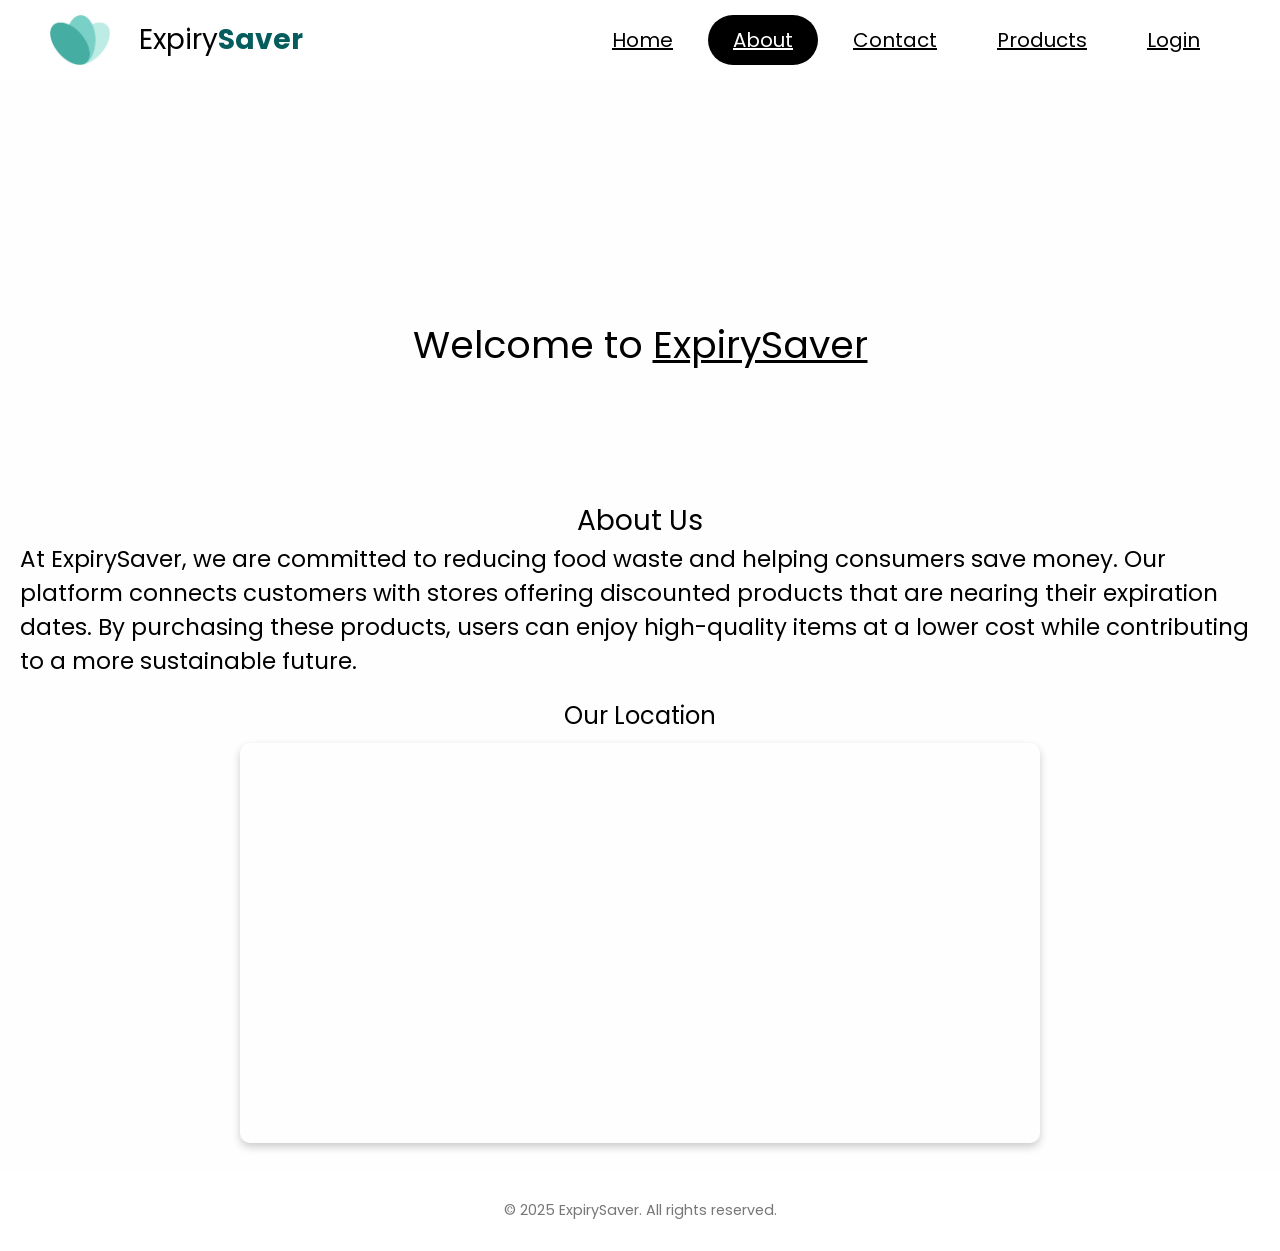
==== about.html @ d8e35d73 "Add files via upload" ====
<!DOCTYPE html>
<html lang="en">
<head>
    <meta charset="UTF-8">
    <meta http-equiv="X-UA-Compatible" content="IE=edge">
    <meta name="viewport" content="width=device-width, initial-scale=1.0">
    <title>About</title>
    <link rel="stylesheet" href="css/home.css">
    <link rel="stylesheet" href="https://cdnjs.cloudflare.com/ajax/libs/font-awesome/4.7.0/css/font-awesome.min.css">
</head>
<body>
    <header>
        <img src="img/ourlogo.png" alt="ExpirySaver Logo" style="height: 50px; margin-right: -250px;">
        <div class="logo">Expiry <b style="color: #055c5c ;">Saver</b></div>
        <div class="hamburger">
            <div class="line"></div>
            <div class="line"></div>
            <div class="line"></div>
        </div>
        <nav class="nav-bar">
            <ul>
              <li><a href="home.html">Home</a></li>
              <li><a href="#about" class="active">About</a></li>
              <li><a href="contact.html">Contact</a></li>
              <li><a href="products.html">Products</a></li>
              <li><a href="login.html">Login</a></li>              
            </ul>
        </nav>
    </header>
    <script>
        hamburger=document.querySelector(".hamburger");
        hamburger.onclick =function(){
            navBar=document.querySelector(".nav-bar");
            navBar.classList.toggle("active");
        }
    </script>




    <style>
        .coverc {
            width: 100%;
            height: 400px;
            background: url('img/about3.jpg') no-repeat;
            background-size: cover;
            display: grid;
            place-items: center;
            padding-top: 8rem;
        }
        .title {
            font-size: 38px;
            text-align: center;
            align-items: center;
        }
        .para p {
            font-size: 23px;
            margin-left: 20px;
            margin-right: 20px;
        }
        .map {
            text-align: center;
            margin: 20px auto;
        }
        .map iframe {
            width: 80%;
            max-width: 800px;
            height: 400px;
            border: 0;
            border-radius: 10px;
            box-shadow: 0 4px 8px rgba(0, 0, 0, 0.2);
        }
        @media (max-width: 767px) {
            .para p {
                font-size: 16px;
            }
            .map iframe {
                width: 90%;
                height: 250px;
            }
            .title {
                font-size: 28px;
                margin: 10px;
                text-align: center;
                align-items: center;
            }
        }
    </style>
  
    <div class="coverc">
        <p class="title">Welcome to <u>ExpirySaver</u></p>
    </div>

    <p class="heading" style="text-align: center; font-size: 28px; margin-top: 20px;">About Us</p>

    <div class="para">
        <p>
            At ExpirySaver, we are committed to reducing food waste and helping consumers save money.
            Our platform connects customers with stores offering discounted products that are nearing their expiration dates.
            By purchasing these products, users can enjoy high-quality items at a lower cost while contributing to a more sustainable future.
        </p>
    </div>

    <div class="map">
        <p style="font-size: 24px; margin-bottom: 10px;">Our Location</p>
        <iframe 
            src="https://www.google.com/maps/embed?pb=!1m18!1m12!1m3!1d3892.2849025700054!2d30.655501018804738!3d36.885835411080285!2m3!1f0!2f0!3f0!3m2!1i1024!2i768!4f13.1!3m3!1m2!1s0x14c0ac6078bc17ef%3A0x5fd67f917a225f07!2zQW50YWx5YSBCaWxpbSBVbml2ZXJzaXR5!5e0!3m2!1str!2str!4v1677682279871!5m2!1str!2str"
            allowfullscreen="" 
            loading="lazy">
        </iframe>
    </div>

    <footer style="text-align: center; padding: 30px 20px; font-size: 0.9em; color: #777;">
        © 2025 ExpirySaver. All rights reserved.
    </footer>
</body>
</html>
---- css/home.css ----
@import url('https://fonts.googleapis.com/css2?family=Poppins:ital,wght@0,200;0,300;0,500;0,700;0,800;1,400;1,600&display=swap');

:root {
  --navcolor: white;
  --navfont: black;
  --green: #055c5c;
  --box-shadow: 0 .5rem 1rem rgba(0, 0, 0, 0.1);
}

* {
  margin: 0;
  padding: 0;
  list-style: none;
  box-sizing: border-box;
  font-family: 'Poppins', sans-serif;
}

body {
  background-color: #fefefe;
}


/* Navigation Bar */
header {
  width: 100%;
  height: 80px;
  background-color: var(--navcolor);
  display: flex;
  justify-content: flex-start; /* Sol hizalama */
  align-items: center;
  padding: 0 30px; /* Sağ ve sol boşlukları azaltarak daha yakın yapalım */
}

.logo {
  display: flex;
  align-items: center; /* Resim ve yazıyı dikeyde ortalar */
  font-size: 28px;
  color: var(--navfont);
}

.logo img {
  height: 50px;
  margin-right: 10px; /* Resim ile yazı arasındaki mesafeyi azalt */
}


.hamburger{
  display:none;
}


.nav-bar ul{
  display: flex;
}


.nav-bar ul li a {
  display: block;
  color: var(--navfont);
  font-size: 20px;
  padding: 10px 25px;
  border-radius: 50px;
  transition: 0.2s;
  margin: 0 5px;
}


.nav-bar ul li a:hover {
  color: var(--navcolor);
  background-color: var(--navfont);
}

.nav-bar ul li a.active {
  color: var(--navcolor);
  background-color: var(--navfont);
}

@import url('https://fonts.googleapis.com/css2?family=Poppins:ital,wght@0,200;0,300;0,500;0,700;0,800;1,400;1,600&display=swap');

:root {
  --navcolor: white;
  --navfont: black;
  --green: #055c5c;
  --box-shadow: 0 .5rem 1rem rgba(0, 0, 0, 0.1);
}

* {
  margin: 0;
  padding: 0;
  list-style: none;
  box-sizing: border-box;
  font-family: 'Poppins', sans-serif;
}

body {
  background-color: #fefefe;
}
/* Navigation Bar */
header {
  width: 100%;
  height: 80px;
  background-color: var(--navcolor);
  display: flex;
  justify-content: space-between;
  align-items: center;
  padding: 0 100px;
}

.logo {
  display: flex;
  align-items: center;
  font-size: 28px;
  color: var(--navfont);
}

.logo img {
  height: 50px;
  margin-right: 10px;
}

.hamburger {
  display: none;
}

.nav-bar ul {
  display: flex;
}

.nav-bar ul li a {
  display: block;
  color: var(--navfont);
  font-size: 20px;
  padding: 10px 25px;
  border-radius: 50px;
  transition: 0.2s;
  margin: 0 5px;
}

.nav-bar ul li a:hover {
  color: var(--navcolor);
  background-color: var(--navfont);
}

.nav-bar ul li a.active {
  color: var(--navcolor);
  background-color: var(--navfont);
}

/* Footer */
footer {
  display: flex;
  justify-content: center;
  align-items: center;
  padding: 20px;
  background-color: var(--navcolor);
  color: var(--navfont);
  font-size: 18px;
}

footer img {
  height: 40px;
  margin-right: 10px;
}

@media only screen and (max-width: 1320px) {
  header {
    padding: 0 50px;
  }
  .banner {
    width: 100%;
    height: 90vh;
    background: url('cover.jpeg') no-repeat;
    background-size: cover;
    display: grid;
    place-items: center;
    padding-top: 8rem;
  }
}



@media only screen and (max-width: 1100px) {
  header {
    padding: 0 30px;
  }
}



@media only screen and (max-width: 900px) {
  .hamburger {
    display: block;
    cursor: pointer;
  }
  
  .hamburger .line {
    width: 30px;
    height: 3px;
    background-color: var(--navfont);
    margin: 6px 0;
  }
  .nav-bar {
    height: 0;
    position: absolute;
    top: 80px;
    left: 0;
    right: 0;
    width: 100vw;
    background-color: var(--green);
    transition: 0.2s;
    overflow: hidden;
  }

  
  .nav-bar.active {
    height: 450px;
    z-index: 10;
  }
 
  .nav-bar ul{
    display: block;
    width:fit-content;
    margin: 80px auto 0 auto;
    text-align: center;
    transition: 0.5s;
    opacity: 0;

  }
  .nav-bar.active ul {
    opacity: 1;

  }
  .nav-bar ul li a{
    margin-bottom: 12px;

  }
  .banner{
    background-image: none;
  }
}
/* nav end */

/* Banner Section */
.banner {
  width: auto;
  height: auto;
  background: url('img/coverimage.jpeg') no-repeat;
  background-size: cover;
  display: grid;
  place-items: center;
  padding-top: 8rem;
}

.banner h1 {
  font-size: 3rem;
  color: white;
}

.banner p {
  font-size: 1.2rem;
  color: white;
}

.banner a {
  display: inline-block;
  font-size: 1em;
  background: #111;
  padding: 10px 30px;
  text-transform: uppercase;
  text-decoration: none;
  font-weight: 500;
  margin-top: 10px;
  color: #fff;
  letter-spacing: 2px;
  transition: 0.2s;
}

.banner a:hover {
  letter-spacing: 6px;
}

/* About Section */
.about-section {
  padding: 60px 100px;
  background-color: #f5f5f5;
  text-align: center;
}

.about-section h2 {
  font-size: 2.5rem;
  color: #333;
  margin-bottom: 20px;
}

.about-section p {
  font-size: 1.1rem;
  color: #666;
  line-height: 1.8;
  margin-bottom: 30px;
}

.about-section .btn {
  padding: 12px 30px;
  background-color: var(--green);
  color: white;
  border-radius: 5px;
  text-transform: uppercase;
  font-weight: bold;
  text-decoration: none;
}

.about-section .btn:hover {
  background-color: #048d8d;
}

/* Highlights Section */
.highlights {
  padding: 60px 100px;
  text-align: center;
}

.highlights h2 {
  font-size: 2.5rem;
  color: #333;
  margin-bottom: 40px;
}

.wrapper {
  display: grid;
  grid-template-columns: repeat(auto-fit, minmax(300px, 1fr));
  gap: 20px;
}

.box {
  background-color: #fff;
  padding: 30px;
  box-shadow: var(--box-shadow);
  text-align: center;
  border-radius: 15px;
}

.box img {
  max-width: 100%;
  height: auto;
  border-radius: 10px;
}

.box h3 {
  font-size: 1.6rem;
  margin-top: 20px;
  color: #333;
}

.box p {
  font-size: 1rem;
  color: #666;
  margin-top: 10px;
}

/* Call to Action Section */
.cta {
  padding: 60px 100px;
  background-color: var(--green);
  color: white;
  text-align: center;
}

.cta h2 {
  font-size: 2.5rem;
  margin-bottom: 20px;
}

.cta p {
  font-size: 1.2rem;
  margin-bottom: 30px;
}

.cta .btn {
  padding: 12px 30px;
  background-color: #111;
  color: white;
  border-radius: 5px;
  text-transform: uppercase;
  font-weight: bold;
  text-decoration: none;
}

.cta .btn:hover {
  background-color: #333;
}

/* Social Media Icons */
.sociallist {
  display: flex;
  justify-content: center;
  align-items: center;
  gap: 20px; /* Aralarındaki mesafe */
  margin-top: 30px;
}

.social li {
  list-style: none;
}

.social li a {
  display: inline-block;
  width: 60px;  /* Yuvarlak ikon boyutu */
  height: 60px;
  background-color: #414141; /* Arka plan rengi */
  border-radius: 50%; /* Yuvarlak hale getirmek */
  color: #fff; /* Beyaz ikon rengi */
  font-size: 30px; /* İkon boyutu */
  text-align: center;
  line-height: 60px; /* Ortalamak için */
  transition: transform 0.3s ease, filter 0.3s ease, background-color 0.3s ease;
}

.social li a:hover {
  transform: scale(1.2); /* Hover etkisiyle büyüme */
  filter: brightness(1.3); /* Hoverda parlama efekti */
}

/* Specific colors for each platform */
.social li a.facebook:hover {
  background-color: #3b5998; /* Facebook için renk */
}

.social li a.twitter:hover {
  background-color: #1DA1F2; /* Twitter için renk */
}

.social li a.instagram:hover {
  background-color: #E4405F; /* Instagram için renk */
}

.social li a.email:hover {
  background-color: #D44638; /* E-posta için renk */
}
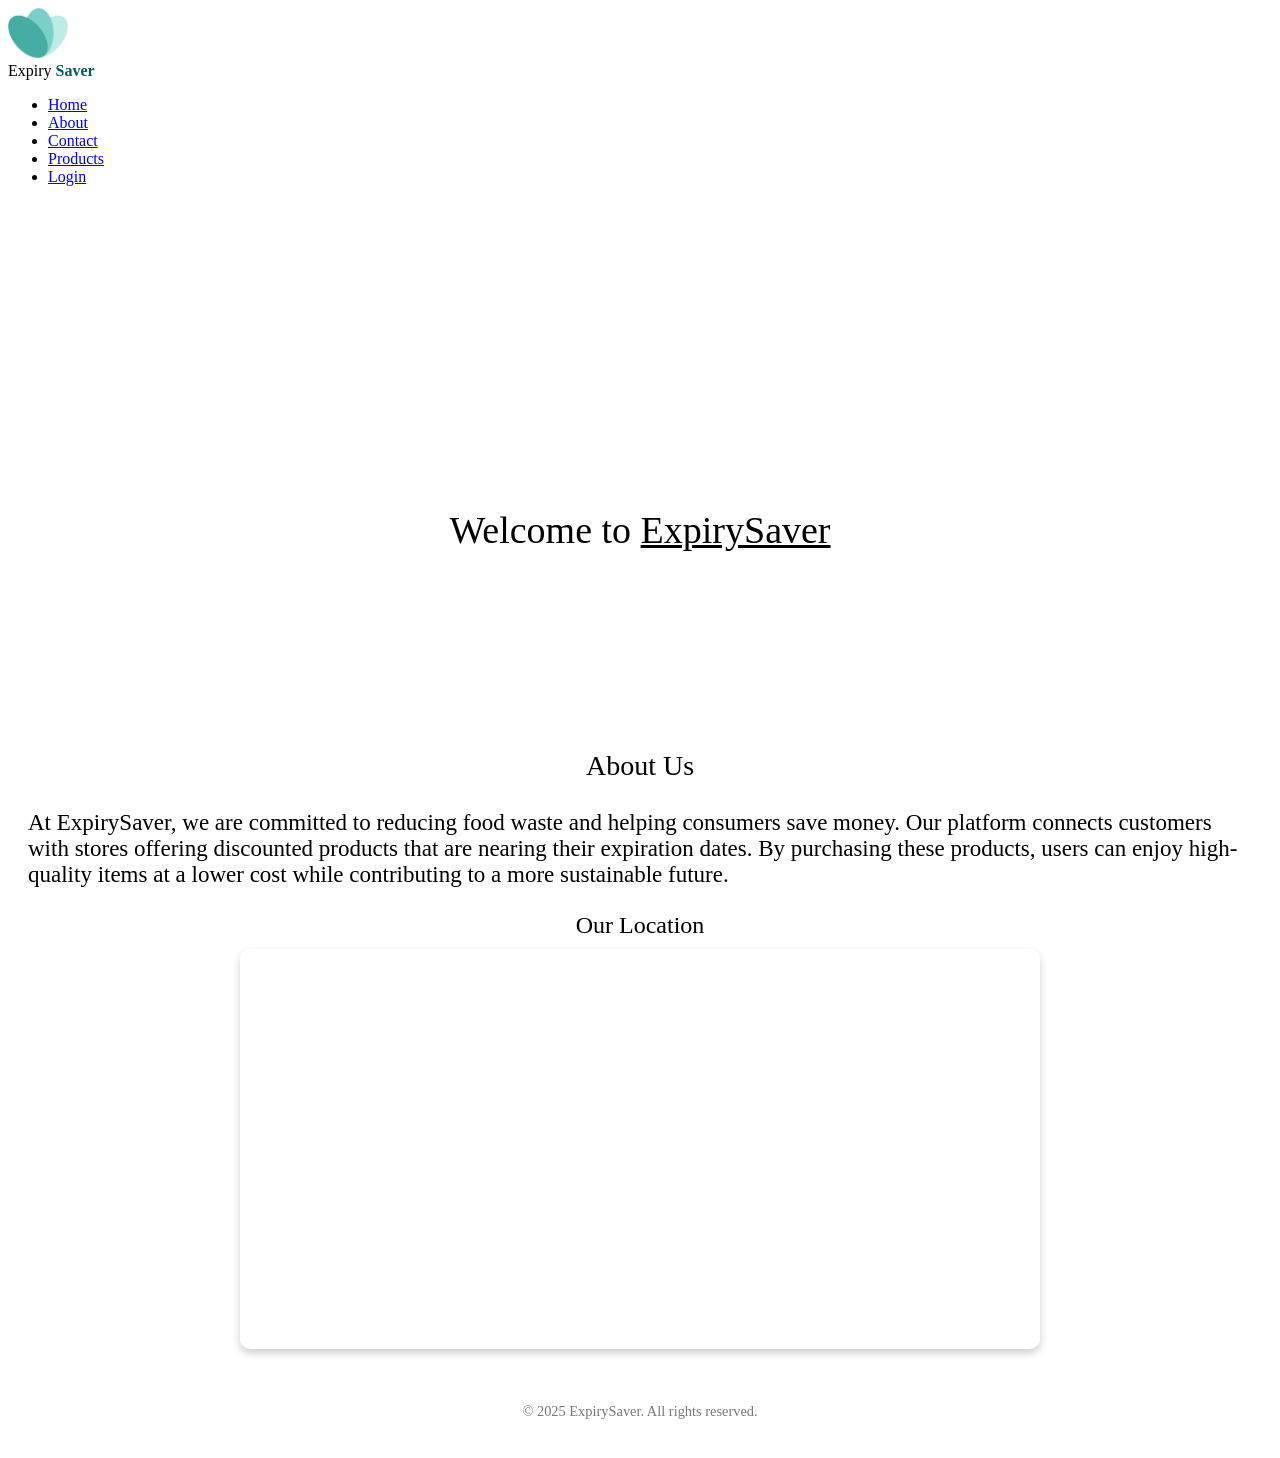
==== commit 05a55500: "Add files via upload" ====
--- a/about.html
+++ b/about.html
@@ -5,7 +5,7 @@
     <meta http-equiv="X-UA-Compatible" content="IE=edge">
     <meta name="viewport" content="width=device-width, initial-scale=1.0">
     <title>About</title>
-    <link rel="stylesheet" href="css/home.css">
+    <link rel="stylesheet" href="css/index.css">
     <link rel="stylesheet" href="https://cdnjs.cloudflare.com/ajax/libs/font-awesome/4.7.0/css/font-awesome.min.css">
 </head>
 <body>
@@ -19,7 +19,7 @@
         </div>
         <nav class="nav-bar">
             <ul>
-              <li><a href="home.html">Home</a></li>
+              <li><a href="index.html">Home</a></li>
               <li><a href="#about" class="active">About</a></li>
               <li><a href="contact.html">Contact</a></li>
               <li><a href="products.html">Products</a></li>
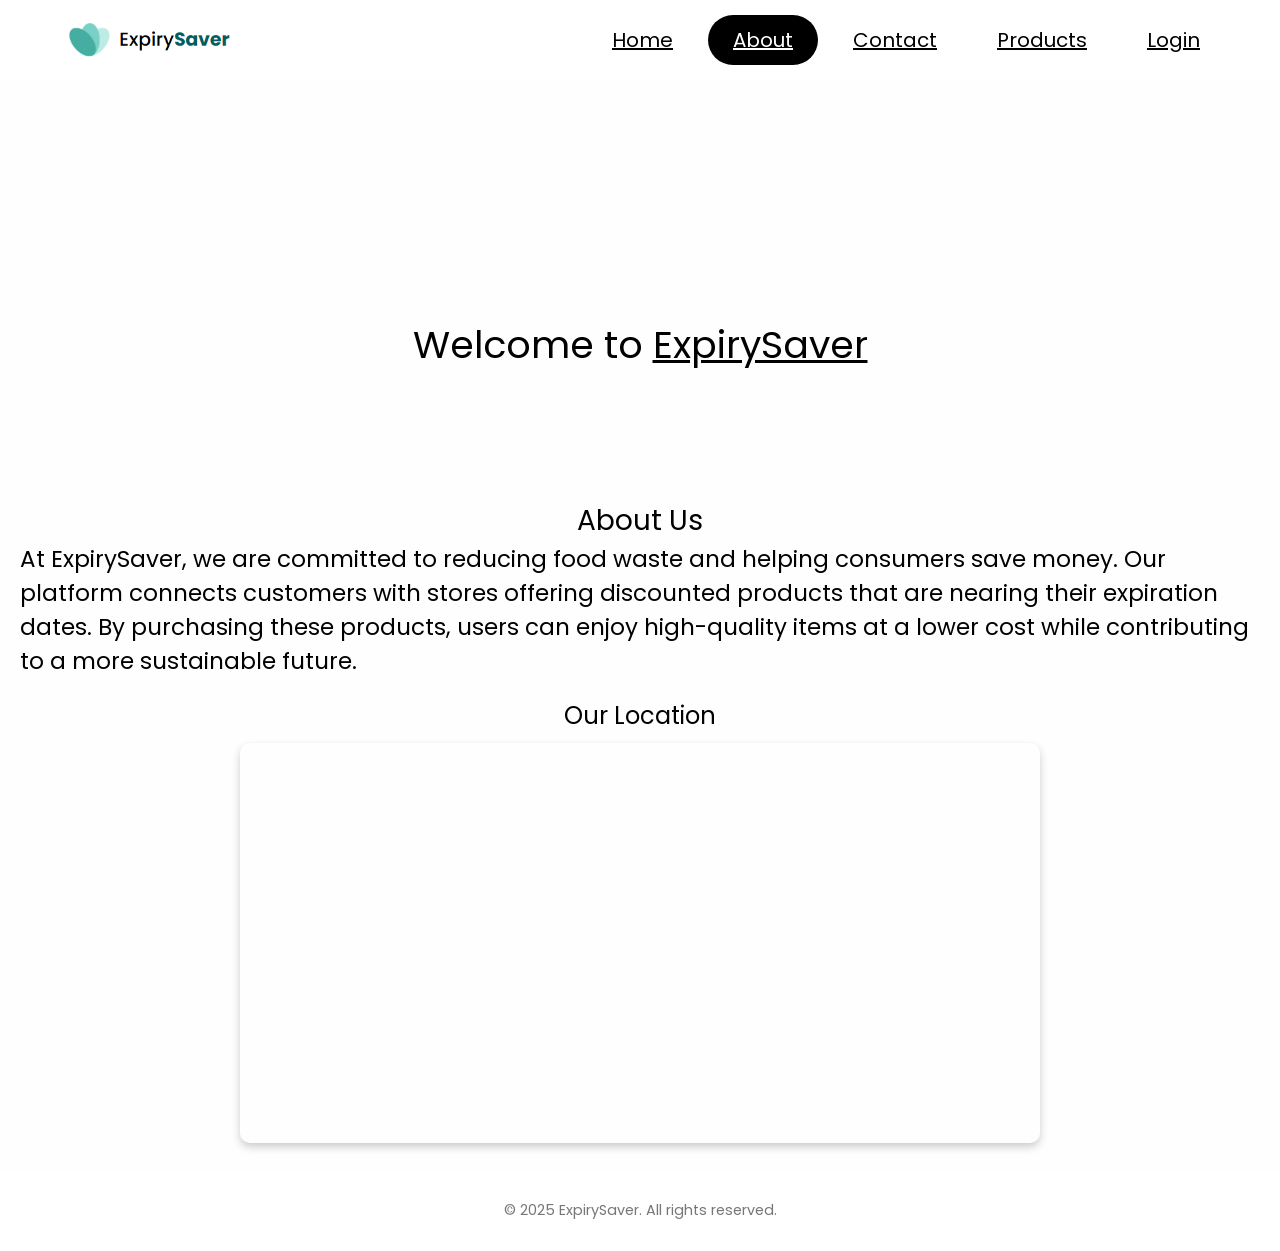
==== commit eb1fe0d5: "Update about.html" ====
--- a/about.html
+++ b/about.html
@@ -11,7 +11,6 @@
 <body>
     <header>
         <img src="img/ourlogo.png" alt="ExpirySaver Logo" style="height: 50px; margin-right: -250px;">
-        <div class="logo">Expiry <b style="color: #055c5c ;">Saver</b></div>
         <div class="hamburger">
             <div class="line"></div>
             <div class="line"></div>
--- a/css/index.css
+++ b/css/index.css
@@ -0,0 +1,439 @@
+@import url('https://fonts.googleapis.com/css2?family=Poppins:ital,wght@0,200;0,300;0,500;0,700;0,800;1,400;1,600&display=swap');
+
+:root {
+  --navcolor: white;
+  --navfont: black;
+  --green: #055c5c;
+  --box-shadow: 0 .5rem 1rem rgba(0, 0, 0, 0.1);
+}
+
+* {
+  margin: 0;
+  padding: 0;
+  list-style: none;
+  box-sizing: border-box;
+  font-family: 'Poppins', sans-serif;
+}
+
+body {
+  background-color: #fefefe;
+}
+
+
+/* Navigation Bar */
+header {
+  width: 100%;
+  height: 80px;
+  background-color: var(--navcolor);
+  display: flex;
+  justify-content: flex-start; /* Sol hizalama */
+  align-items: center;
+  padding: 0 30px; /* Sağ ve sol boşlukları azaltarak daha yakın yapalım */
+}
+
+.logo {
+  display: flex;
+  align-items: center; /* Resim ve yazıyı dikeyde ortalar */
+  font-size: 28px;
+  color: var(--navfont);
+}
+
+.logo img {
+  height: 50px;
+  margin-right: 10px; /* Resim ile yazı arasındaki mesafeyi azalt */
+}
+
+
+.hamburger{
+  display:none;
+}
+
+
+.nav-bar ul{
+  display: flex;
+}
+
+
+.nav-bar ul li a {
+  display: block;
+  color: var(--navfont);
+  font-size: 20px;
+  padding: 10px 25px;
+  border-radius: 50px;
+  transition: 0.2s;
+  margin: 0 5px;
+}
+
+
+.nav-bar ul li a:hover {
+  color: var(--navcolor);
+  background-color: var(--navfont);
+}
+
+.nav-bar ul li a.active {
+  color: var(--navcolor);
+  background-color: var(--navfont);
+}
+
+@import url('https://fonts.googleapis.com/css2?family=Poppins:ital,wght@0,200;0,300;0,500;0,700;0,800;1,400;1,600&display=swap');
+
+:root {
+  --navcolor: white;
+  --navfont: black;
+  --green: #055c5c;
+  --box-shadow: 0 .5rem 1rem rgba(0, 0, 0, 0.1);
+}
+
+* {
+  margin: 0;
+  padding: 0;
+  list-style: none;
+  box-sizing: border-box;
+  font-family: 'Poppins', sans-serif;
+}
+
+body {
+  background-color: #fefefe;
+}
+/* Navigation Bar */
+header {
+  width: 100%;
+  height: 80px;
+  background-color: var(--navcolor);
+  display: flex;
+  justify-content: space-between;
+  align-items: center;
+  padding: 0 100px;
+}
+
+.logo {
+  display: flex;
+  align-items: center;
+  font-size: 28px;
+  color: var(--navfont);
+}
+
+.logo img {
+  height: 50px;
+  margin-right: 10px;
+}
+
+.hamburger {
+  display: none;
+}
+
+.nav-bar ul {
+  display: flex;
+}
+
+.nav-bar ul li a {
+  display: block;
+  color: var(--navfont);
+  font-size: 20px;
+  padding: 10px 25px;
+  border-radius: 50px;
+  transition: 0.2s;
+  margin: 0 5px;
+}
+
+.nav-bar ul li a:hover {
+  color: var(--navcolor);
+  background-color: var(--navfont);
+}
+
+.nav-bar ul li a.active {
+  color: var(--navcolor);
+  background-color: var(--navfont);
+}
+
+/* Footer */
+footer {
+  display: flex;
+  justify-content: center;
+  align-items: center;
+  padding: 20px;
+  background-color: var(--navcolor);
+  color: var(--navfont);
+  font-size: 18px;
+}
+
+footer img {
+  height: 40px;
+  margin-right: 10px;
+}
+
+@media only screen and (max-width: 1320px) {
+  header {
+    padding: 0 50px;
+  }
+  .banner {
+    width: 100%;
+    height: 90vh;
+    background: url('cover.jpeg') no-repeat;
+    background-size: cover;
+    display: grid;
+    place-items: center;
+    padding-top: 8rem;
+  }
+}
+
+
+
+@media only screen and (max-width: 1100px) {
+  header {
+    padding: 0 30px;
+  }
+}
+
+
+
+@media only screen and (max-width: 900px) {
+  .hamburger {
+    display: block;
+    cursor: pointer;
+  }
+  
+  .hamburger .line {
+    width: 30px;
+    height: 3px;
+    background-color: var(--navfont);
+    margin: 6px 0;
+  }
+  .nav-bar {
+    height: 0;
+    position: absolute;
+    top: 80px;
+    left: 0;
+    right: 0;
+    width: 100vw;
+    background-color: var(--green);
+    transition: 0.2s;
+    overflow: hidden;
+  }
+
+  
+  .nav-bar.active {
+    height: 450px;
+    z-index: 10;
+  }
+ 
+  .nav-bar ul{
+    display: block;
+    width:fit-content;
+    margin: 80px auto 0 auto;
+    text-align: center;
+    transition: 0.5s;
+    opacity: 0;
+
+  }
+  .nav-bar.active ul {
+    opacity: 1;
+
+  }
+  .nav-bar ul li a{
+    margin-bottom: 12px;
+
+  }
+  .banner{
+    background-image: none;
+  }
+}
+/* nav end */
+
+/* Banner Section */
+.banner {
+  width: auto;
+  height: auto;
+  background: url('img/coverimage.jpeg') no-repeat;
+  background-size: cover;
+  display: grid;
+  place-items: center;
+  padding-top: 8rem;
+}
+
+.banner h1 {
+  font-size: 3rem;
+  color: white;
+}
+
+.banner p {
+  font-size: 1.2rem;
+  color: white;
+}
+
+.banner a {
+  display: inline-block;
+  font-size: 1em;
+  background: #111;
+  padding: 10px 30px;
+  text-transform: uppercase;
+  text-decoration: none;
+  font-weight: 500;
+  margin-top: 10px;
+  color: #fff;
+  letter-spacing: 2px;
+  transition: 0.2s;
+}
+
+.banner a:hover {
+  letter-spacing: 6px;
+}
+
+/* About Section */
+.about-section {
+  padding: 60px 100px;
+  background-color: #f5f5f5;
+  text-align: center;
+}
+
+.about-section h2 {
+  font-size: 2.5rem;
+  color: #333;
+  margin-bottom: 20px;
+}
+
+.about-section p {
+  font-size: 1.1rem;
+  color: #666;
+  line-height: 1.8;
+  margin-bottom: 30px;
+}
+
+.about-section .btn {
+  padding: 12px 30px;
+  background-color: var(--green);
+  color: white;
+  border-radius: 5px;
+  text-transform: uppercase;
+  font-weight: bold;
+  text-decoration: none;
+}
+
+.about-section .btn:hover {
+  background-color: #048d8d;
+}
+
+/* Highlights Section */
+.highlights {
+  padding: 60px 100px;
+  text-align: center;
+}
+
+.highlights h2 {
+  font-size: 2.5rem;
+  color: #333;
+  margin-bottom: 40px;
+}
+
+.wrapper {
+  display: grid;
+  grid-template-columns: repeat(auto-fit, minmax(300px, 1fr));
+  gap: 20px;
+}
+
+.box {
+  background-color: #fff;
+  padding: 30px;
+  box-shadow: var(--box-shadow);
+  text-align: center;
+  border-radius: 15px;
+}
+
+.box img {
+  max-width: 100%;
+  height: auto;
+  border-radius: 10px;
+}
+
+.box h3 {
+  font-size: 1.6rem;
+  margin-top: 20px;
+  color: #333;
+}
+
+.box p {
+  font-size: 1rem;
+  color: #666;
+  margin-top: 10px;
+}
+
+/* Call to Action Section */
+.cta {
+  padding: 60px 100px;
+  background-color: var(--green);
+  color: white;
+  text-align: center;
+}
+
+.cta h2 {
+  font-size: 2.5rem;
+  margin-bottom: 20px;
+}
+
+.cta p {
+  font-size: 1.2rem;
+  margin-bottom: 30px;
+}
+
+.cta .btn {
+  padding: 12px 30px;
+  background-color: #111;
+  color: white;
+  border-radius: 5px;
+  text-transform: uppercase;
+  font-weight: bold;
+  text-decoration: none;
+}
+
+.cta .btn:hover {
+  background-color: #333;
+}
+
+/* Social Media Icons */
+.sociallist {
+  display: flex;
+  justify-content: center;
+  align-items: center;
+  gap: 20px; /* Aralarındaki mesafe */
+  margin-top: 30px;
+}
+
+.social li {
+  list-style: none;
+}
+
+.social li a {
+  display: inline-block;
+  width: 60px;  /* Yuvarlak ikon boyutu */
+  height: 60px;
+  background-color: #414141; /* Arka plan rengi */
+  border-radius: 50%; /* Yuvarlak hale getirmek */
+  color: #fff; /* Beyaz ikon rengi */
+  font-size: 30px; /* İkon boyutu */
+  text-align: center;
+  line-height: 60px; /* Ortalamak için */
+  transition: transform 0.3s ease, filter 0.3s ease, background-color 0.3s ease;
+}
+
+.social li a:hover {
+  transform: scale(1.2); /* Hover etkisiyle büyüme */
+  filter: brightness(1.3); /* Hoverda parlama efekti */
+}
+
+/* Specific colors for each platform */
+.social li a.facebook:hover {
+  background-color: #3b5998; /* Facebook için renk */
+}
+
+.social li a.twitter:hover {
+  background-color: #1DA1F2; /* Twitter için renk */
+}
+
+.social li a.instagram:hover {
+  background-color: #E4405F; /* Instagram için renk */
+}
+
+.social li a.email:hover {
+  background-color: #D44638; /* E-posta için renk */
+}
+
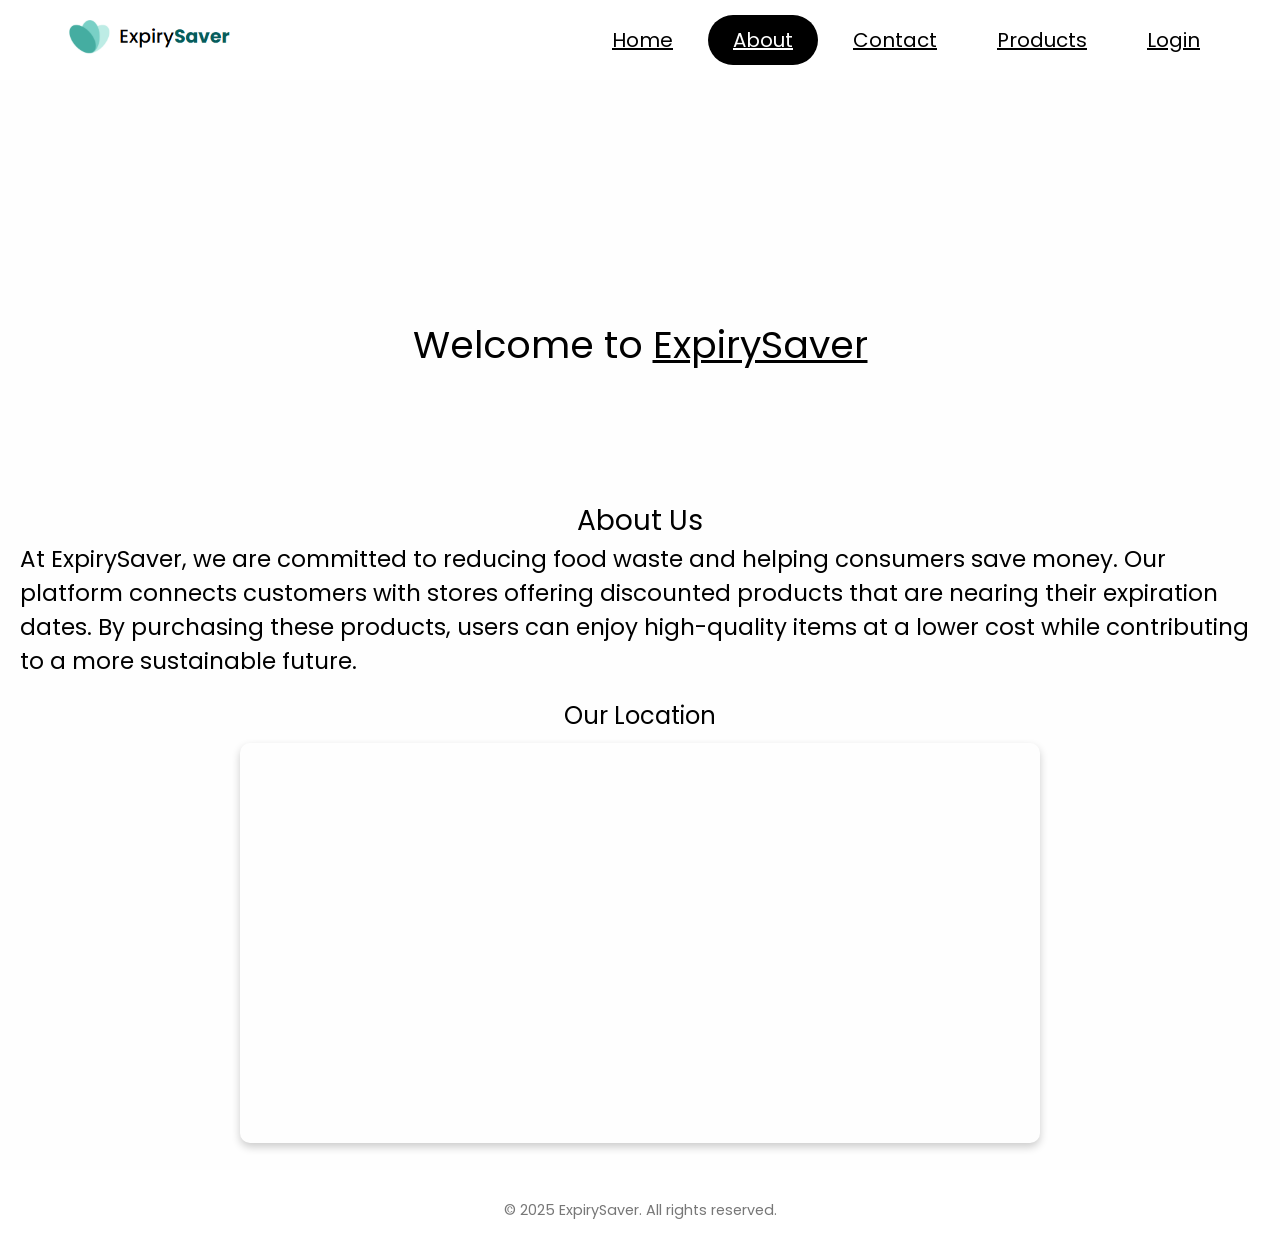
==== commit fff37f15: "i fixed the logo" ====
--- a/about.html
+++ b/about.html
@@ -10,7 +10,9 @@
 </head>
 <body>
     <header>
+        <a href="index.html">
         <img src="img/ourlogo.png" alt="ExpirySaver Logo" style="height: 50px; margin-right: -250px;">
+        </a>
         <div class="hamburger">
             <div class="line"></div>
             <div class="line"></div>
